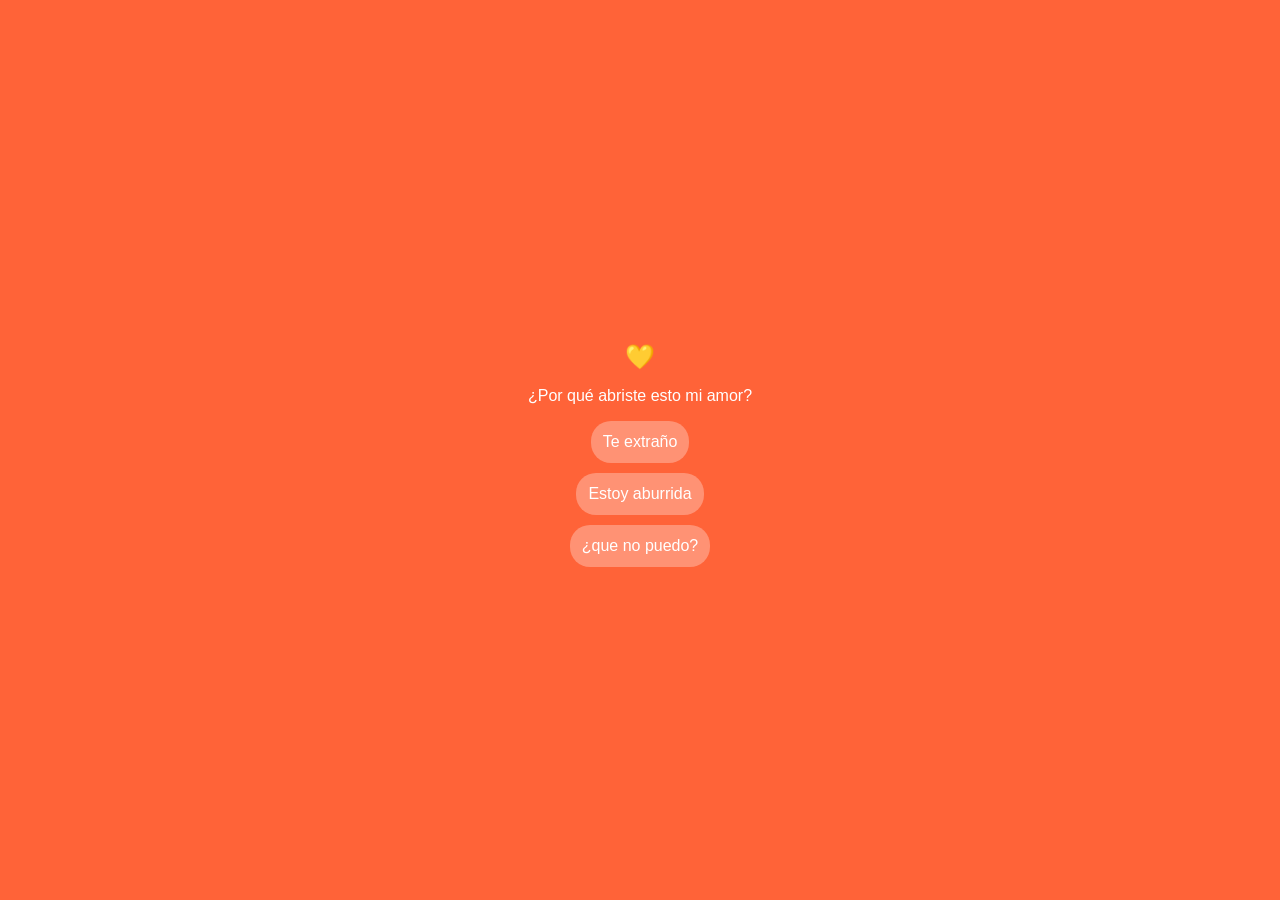
==== index.html @ 34f88cb9 "Rename historia.html to index.html" ====
<!DOCTYPE html>
<html lang="es">
<head>
<meta charset="UTF-8">
<meta name="viewport" content="width=device-width, initial-scale=1.0">
<title>Para Lola 💛</title>

<style>
body {
    margin: 0;
    font-family: 'Segoe UI', sans-serif;
    display: flex;
    justify-content: center;
    align-items: center;
    height: 100vh;
    text-align: center;
    color: rgb(255, 255, 255);
    background: #ff6338;
    transition: background 0.8s;
}

.container {
    max-width: 340px;
    padding: 20px;
}

button {
    display: block;
    margin: 10px auto;
    padding: 12px;
    border: none;
    border-radius: 20px;
    background: rgba(255,255,255,0.3);
    color: white;
    font-size: 16px;
    cursor: pointer;
}

h2 {
    margin-bottom: 10px;
}
</style>
</head>

<body>

<div class="container" id="app"></div>

<script>
let estado = {
    acto: 1,
    amor: 0,
    apoyo: 0,
    alegria: 0,
    calma: 0
};

const app = document.getElementById("app");

function fondo(color) {
    document.body.style.background = color;
}

function sumar(tipo, color) {
    estado[tipo]++;
    fondo(color);
    estado.acto++;
    siguiente();
}

function continuar(){
    siguiente();
}

function siguiente() {
    const a = estado.acto;

    if (a === 1) acto1();
    else if (a === 2) acto2();
    else if (a === 3) mini1();
    else if (a === 4) acto4();
    else if (a === 5) acto5();
    else if (a === 6) mini2();
    else if (a === 7) acto7();
    else if (a === 8) acto8();
    else if (a === 9) acto9();
    else if (a === 10) final();
}

/* ACTO 1 */
function acto1(){
app.innerHTML = `
<h2>💛</h2>
<p>¿Por qué abriste esto mi amor?</p>
<button onclick="sumar('amor','#f8bbd0')">Te extraño</button>
<button onclick="sumar('alegria','#ffe082')">Estoy aburrida</button>
<button onclick="sumar('calma','#64b5f6')">¿que no puedo?</button>
`;
}

/* ACTO 2 */
function acto2(){
app.innerHTML = `
<p>¿Qué es lo que necesitas ahora mi amor?</p>
<button onclick="sumar('amor','#f8bbd0')">Un abrazo</button>
<button onclick="sumar('apoyo','#66bb6a')">Que te escuchen</button>
<button onclick="sumar('alegria','#ffe082')">Distraerte</button>
`;
}

/* MINI JUEGO 1 */
function mini1(){
    estado.acto++;

    app.innerHTML = `
    <p>¿Qué te recuerda más a mí? 💭</p>

    <button onclick="mini1Res('bosque')">🌳 El bosque</button>
    <button onclick="mini1Res('risa')">😄 Tu risa</button>
    <button onclick="mini1Res('abrazo')">🤍 Un abrazo</button>
    `;
}
 function mini1Res(tipo){

if(tipo === "bosque"){
    estado.amor++;
    fondo("#f8bbd0");

    app.innerHTML = `
    <p>
    A mí también me recuerda a ti…<br><br>
    esos momentos caminando juntos,<br>
    donde todo se sentía más bonito
    </p>
    <button onclick="siguiente()">Seguir</button>
    `;
}

if(tipo === "risa"){
    estado.alegria++;
    fondo("#ffe082");

    app.innerHTML = `
    <p>
    Tu risa es de mis cosas favoritas…<br><br>
    podría escucharla todo el día
    </p>
    <button onclick="siguiente()">Seguir</button>
    `;
}

if(tipo === "abrazo"){
    estado.calma++;
    fondo("#64b5f6");

    app.innerHTML = `
    <p>
    Un abrazo tuyo…<br><br>
    es de los lugares donde más tranquilo me siento
    </p>
    <button onclick="siguiente()">Seguir</button>
    `;
}
}

function miniRes(e,c){
if(e===c){estado.alegria++; fondo("#ffe082");}
else{estado.calma++; fondo("#64b5f6");}
estado.acto++;
siguiente();
}

/* ACTO 4 (RECUERDOS REALES) */
function acto4(){
app.innerHTML = `
<p>¿Qué prefieres recordar en este momento?</p>
<button onclick="recuerdo('bonito')">Un momento bonito</button>
<button onclick="recuerdo('tranquilo')">Algo tranquilo</button>
<button onclick="recuerdo('risa')">Una risa</button>
`;
}

function recuerdo(tipo){

if(tipo === "bonito"){
    estado.amor++;
    fondo("#f8bbd0");

    app.innerHTML = `
    <p>
    ¿Recuerdas cuando caminábamos en el bosque al terminar las clases…?<br><br>
    solo para tener más tiempo juntos,<br>
    hablar de lo que pasó en el día,<br>
    besarnos cada 20 metros…<br><br>
    o simplemente reírnos por nuestra esquizofrenia de pareja<br><br>
    te amo bb 💛
    </p>
    <button onclick="continuar()">Seguir</button>
    `;
}

if(tipo === "tranquilo"){
    estado.calma++;
    fondo("#64b5f6");

    app.innerHTML = `
    <p>
    ¿Recuerdas cuando nos sentábamos en la fcv…?<br><br>
    para hablar,<br>
    y yo me quedaba dormido en tu regazo<br>
    por la tranquilidad que me das…<br><br>
    y tú tan tierna mirándome<br>
    o tomándome fotos dormido y chueco 😴<br><br>
    nadie decía nada,<br>
    pero estábamos juntos…<br>
    uno al lado del otro
    </p>
    <button onclick="continuar()">Seguir</button>
    `;
}

if(tipo === "risa"){
    estado.alegria++;
    fondo("#ffe082");

    app.innerHTML = `
    <p>
    ¿Te acuerdas en la 112…?<br><br>
    cuando a veces me daba alergia por acostarnos en el piso 😭<br><br>
    y una de esas veces estornudé y salté al mismo tiempo…<br><br>
    parecía Mario saltando JASJAS 🍄<br><br>
    contigo hasta eso se vuelve un buen recuerdo
    </p>
    <button onclick="continuar()">Seguir</button>
    `;
}

estado.acto++;
}

/* ACTO 5 */
function acto5(){
app.innerHTML = `
<p>¿Qué soy para ti ahora?</p>
<button onclick="sumar('alegria','#ffe082')">Alguien que te hace feliz</button>
<button onclick="sumar('calma','#64b5f6')">Alguien que te calma</button>
<button onclick="sumar('amor','#f8bbd0')">Alguien que te importa</button>
`;
}

/* MINI JUEGO 2 */
let secuencia = [];
let paso = 0;

function mini2(){
    estado.acto++;
    secuencia = generarSecuencia();
    paso = 0;

    mostrarSecuencia();
}

function generarSecuencia(){
    const opciones = ["🌸","🌼","🌙"];
    let arr = [];
    for(let i=0;i<3;i++){
        arr.push(opciones[Math.floor(Math.random()*3)]);
    }
    return arr;
}

function mostrarSecuencia(){
    app.innerHTML = `
    <p>Mira bien esta secuencia 👀</p>
    <h2>${secuencia.join(" ")}</h2>
    <button onclick="jugarMemoria()">Continuar</button>
    `;
}

function jugarMemoria(){
    app.innerHTML = `
    <p>Repite la secuencia</p>
    <div id="opciones"></div>
    `;

    const cont = document.getElementById("opciones");

    ["🌸","🌼","🌙"].forEach(e => {
        const b = document.createElement("button");
        b.textContent = e;

        b.onclick = () => verificar(e);
        cont.appendChild(b);
    });
}

function verificar(eleccion){
    if(eleccion === secuencia[paso]){
        paso++;
        if(paso === secuencia.length){
            estado.amor++;
            fondo("#f8bbd0");
            app.innerHTML = `
            <p>💛 Lo hiciste perfecto</p>
            <button onclick="siguiente()">Continuar</button>
            `;
        }
    } else {
        estado.calma++;
        fondo("#64b5f6");
        app.innerHTML = `
        <p>😅 casi… pero igual me encantas</p>
        <button onclick="siguiente()">Continuar</button>
        `;
    }
}

/* ACTO 7 */
function acto7(){
app.innerHTML = `
<p>Si pudieras decirme algo ahora…</p>
<button onclick="sumar('amor','#f8bbd0')">Te extraño</button>
<button onclick="sumar('apoyo','#66bb6a')">Quédate</button>
<button onclick="sumar('calma','#64b5f6')">Gracias</button>
`;
}

/* ACTO 8 */
function acto8(){
app.innerHTML = `
<p>Si estuviéramos juntos ahora…</p>
<button onclick="sumar('amor','#f8bbd0')">Abrazados</button>
<button onclick="sumar('calma','#64b5f6')">Hablando</button>
<button onclick="sumar('alegria','#ffe082')">Riendo</button>
`;
}

/* ACTO 9 */
function acto9(){
app.innerHTML = `
<p>¿Qué quieres de mí?</p>
<button onclick="sumar('amor','#f8bbd0')">Que esté contigo</button>
<button onclick="sumar('alegria','#ffe082')">Que te haga feliz</button>
<button onclick="sumar('apoyo','#66bb6a')">Que no me vaya</button>
`;
}

/* FINAL */
function final(){
let max = Math.max(estado.amor,estado.apoyo,estado.alegria,estado.calma);

if(max===estado.amor){
fondo("#f8bbd0");
app.innerHTML="<h2>💗 Yo también te extraño… más de lo que digo 💛</h2>";
}
else if(max===estado.apoyo){
fondo("#66bb6a");
app.innerHTML="<h2>💚 Siempre voy a estar para ti, sin importar nada</h2>";
}
else if(max===estado.alegria){
fondo("#ffe082");
app.innerHTML="<h2>💛 Me encanta hacerte feliz</h2>";
}
else{
fondo("#64b5f6");
app.innerHTML="<h2>💙 Contigo todo se siente en calma</h2>";
}
}

siguiente();
</script>

</body>
</html>
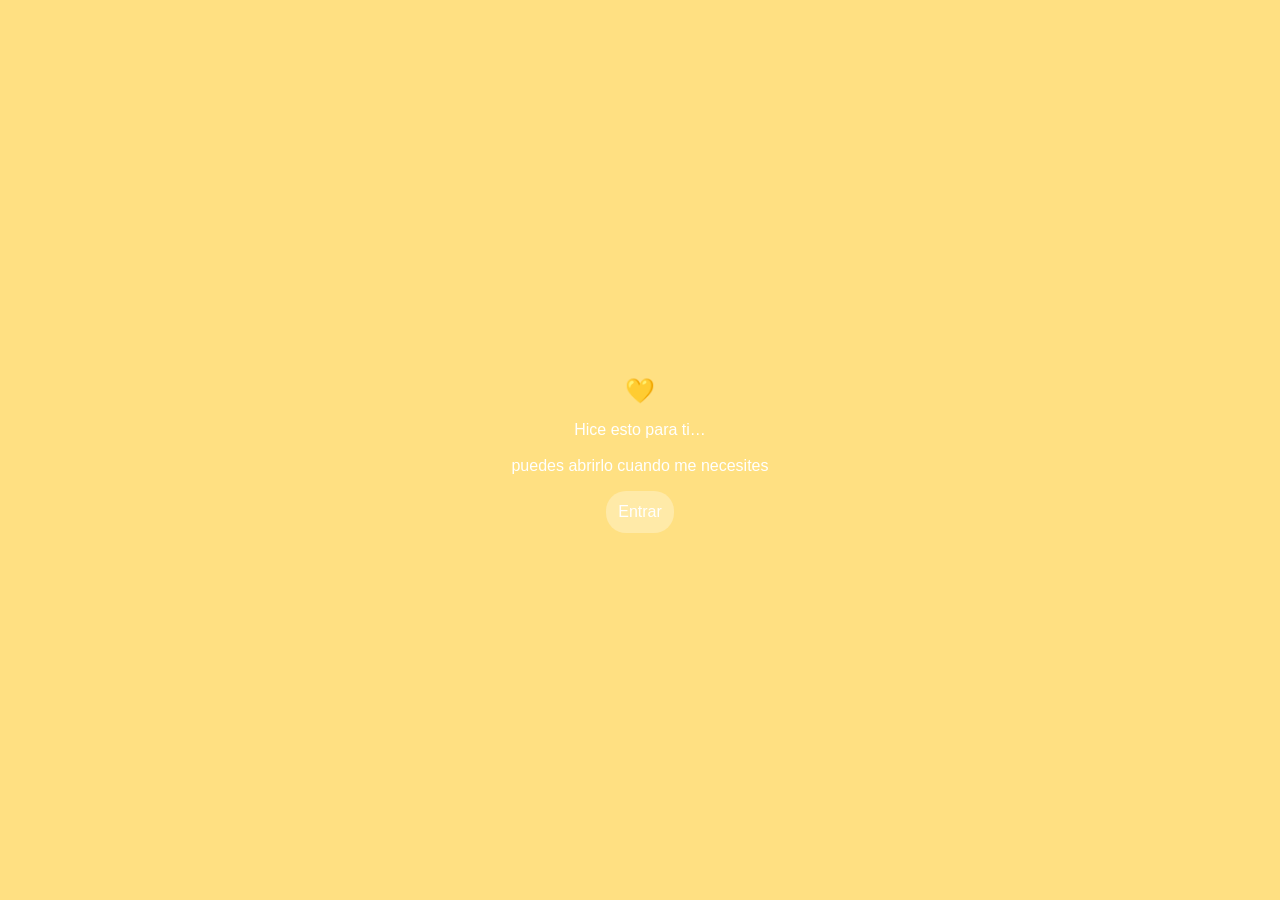
==== commit 90879436: "Add files via upload" ====
--- a/index.html
+++ b/index.html
@@ -5,370 +5,20 @@
 <meta name="viewport" content="width=device-width, initial-scale=1.0">
 <title>Para Lola 💛</title>
 
-<style>
-body {
-    margin: 0;
-    font-family: 'Segoe UI', sans-serif;
-    display: flex;
-    justify-content: center;
-    align-items: center;
-    height: 100vh;
-    text-align: center;
-    color: rgb(255, 255, 255);
-    background: #ff6338;
-    transition: background 0.8s;
-}
-
-.container {
-    max-width: 340px;
-    padding: 20px;
-}
-
-button {
-    display: block;
-    margin: 10px auto;
-    padding: 12px;
-    border: none;
-    border-radius: 20px;
-    background: rgba(255,255,255,0.3);
-    color: white;
-    font-size: 16px;
-    cursor: pointer;
-}
-
-h2 {
-    margin-bottom: 10px;
-}
-</style>
+<link rel="stylesheet" href="styles.css">
 </head>
 
 <body>
 
 <div class="container" id="app"></div>
 
-<script>
-let estado = {
-    acto: 1,
-    amor: 0,
-    apoyo: 0,
-    alegria: 0,
-    calma: 0
-};
-
-const app = document.getElementById("app");
-
-function fondo(color) {
-    document.body.style.background = color;
-}
-
-function sumar(tipo, color) {
-    estado[tipo]++;
-    fondo(color);
-    estado.acto++;
-    siguiente();
-}
-
-function continuar(){
-    siguiente();
-}
-
-function siguiente() {
-    const a = estado.acto;
-
-    if (a === 1) acto1();
-    else if (a === 2) acto2();
-    else if (a === 3) mini1();
-    else if (a === 4) acto4();
-    else if (a === 5) acto5();
-    else if (a === 6) mini2();
-    else if (a === 7) acto7();
-    else if (a === 8) acto8();
-    else if (a === 9) acto9();
-    else if (a === 10) final();
-}
-
-/* ACTO 1 */
-function acto1(){
-app.innerHTML = `
-<h2>💛</h2>
-<p>¿Por qué abriste esto mi amor?</p>
-<button onclick="sumar('amor','#f8bbd0')">Te extraño</button>
-<button onclick="sumar('alegria','#ffe082')">Estoy aburrida</button>
-<button onclick="sumar('calma','#64b5f6')">¿que no puedo?</button>
-`;
-}
-
-/* ACTO 2 */
-function acto2(){
-app.innerHTML = `
-<p>¿Qué es lo que necesitas ahora mi amor?</p>
-<button onclick="sumar('amor','#f8bbd0')">Un abrazo</button>
-<button onclick="sumar('apoyo','#66bb6a')">Que te escuchen</button>
-<button onclick="sumar('alegria','#ffe082')">Distraerte</button>
-`;
-}
-
-/* MINI JUEGO 1 */
-function mini1(){
-    estado.acto++;
-
-    app.innerHTML = `
-    <p>¿Qué te recuerda más a mí? 💭</p>
-
-    <button onclick="mini1Res('bosque')">🌳 El bosque</button>
-    <button onclick="mini1Res('risa')">😄 Tu risa</button>
-    <button onclick="mini1Res('abrazo')">🤍 Un abrazo</button>
-    `;
-}
- function mini1Res(tipo){
-
-if(tipo === "bosque"){
-    estado.amor++;
-    fondo("#f8bbd0");
-
-    app.innerHTML = `
-    <p>
-    A mí también me recuerda a ti…<br><br>
-    esos momentos caminando juntos,<br>
-    donde todo se sentía más bonito
-    </p>
-    <button onclick="siguiente()">Seguir</button>
-    `;
-}
-
-if(tipo === "risa"){
-    estado.alegria++;
-    fondo("#ffe082");
-
-    app.innerHTML = `
-    <p>
-    Tu risa es de mis cosas favoritas…<br><br>
-    podría escucharla todo el día
-    </p>
-    <button onclick="siguiente()">Seguir</button>
-    `;
-}
-
-if(tipo === "abrazo"){
-    estado.calma++;
-    fondo("#64b5f6");
-
-    app.innerHTML = `
-    <p>
-    Un abrazo tuyo…<br><br>
-    es de los lugares donde más tranquilo me siento
-    </p>
-    <button onclick="siguiente()">Seguir</button>
-    `;
-}
-}
-
-function miniRes(e,c){
-if(e===c){estado.alegria++; fondo("#ffe082");}
-else{estado.calma++; fondo("#64b5f6");}
-estado.acto++;
-siguiente();
-}
-
-/* ACTO 4 (RECUERDOS REALES) */
-function acto4(){
-app.innerHTML = `
-<p>¿Qué prefieres recordar en este momento?</p>
-<button onclick="recuerdo('bonito')">Un momento bonito</button>
-<button onclick="recuerdo('tranquilo')">Algo tranquilo</button>
-<button onclick="recuerdo('risa')">Una risa</button>
-`;
-}
-
-function recuerdo(tipo){
-
-if(tipo === "bonito"){
-    estado.amor++;
-    fondo("#f8bbd0");
-
-    app.innerHTML = `
-    <p>
-    ¿Recuerdas cuando caminábamos en el bosque al terminar las clases…?<br><br>
-    solo para tener más tiempo juntos,<br>
-    hablar de lo que pasó en el día,<br>
-    besarnos cada 20 metros…<br><br>
-    o simplemente reírnos por nuestra esquizofrenia de pareja<br><br>
-    te amo bb 💛
-    </p>
-    <button onclick="continuar()">Seguir</button>
-    `;
-}
-
-if(tipo === "tranquilo"){
-    estado.calma++;
-    fondo("#64b5f6");
-
-    app.innerHTML = `
-    <p>
-    ¿Recuerdas cuando nos sentábamos en la fcv…?<br><br>
-    para hablar,<br>
-    y yo me quedaba dormido en tu regazo<br>
-    por la tranquilidad que me das…<br><br>
-    y tú tan tierna mirándome<br>
-    o tomándome fotos dormido y chueco 😴<br><br>
-    nadie decía nada,<br>
-    pero estábamos juntos…<br>
-    uno al lado del otro
-    </p>
-    <button onclick="continuar()">Seguir</button>
-    `;
-}
-
-if(tipo === "risa"){
-    estado.alegria++;
-    fondo("#ffe082");
-
-    app.innerHTML = `
-    <p>
-    ¿Te acuerdas en la 112…?<br><br>
-    cuando a veces me daba alergia por acostarnos en el piso 😭<br><br>
-    y una de esas veces estornudé y salté al mismo tiempo…<br><br>
-    parecía Mario saltando JASJAS 🍄<br><br>
-    contigo hasta eso se vuelve un buen recuerdo
-    </p>
-    <button onclick="continuar()">Seguir</button>
-    `;
-}
-
-estado.acto++;
-}
-
-/* ACTO 5 */
-function acto5(){
-app.innerHTML = `
-<p>¿Qué soy para ti ahora?</p>
-<button onclick="sumar('alegria','#ffe082')">Alguien que te hace feliz</button>
-<button onclick="sumar('calma','#64b5f6')">Alguien que te calma</button>
-<button onclick="sumar('amor','#f8bbd0')">Alguien que te importa</button>
-`;
-}
-
-/* MINI JUEGO 2 */
-let secuencia = [];
-let paso = 0;
-
-function mini2(){
-    estado.acto++;
-    secuencia = generarSecuencia();
-    paso = 0;
-
-    mostrarSecuencia();
-}
-
-function generarSecuencia(){
-    const opciones = ["🌸","🌼","🌙"];
-    let arr = [];
-    for(let i=0;i<3;i++){
-        arr.push(opciones[Math.floor(Math.random()*3)]);
-    }
-    return arr;
-}
-
-function mostrarSecuencia(){
-    app.innerHTML = `
-    <p>Mira bien esta secuencia 👀</p>
-    <h2>${secuencia.join(" ")}</h2>
-    <button onclick="jugarMemoria()">Continuar</button>
-    `;
-}
-
-function jugarMemoria(){
-    app.innerHTML = `
-    <p>Repite la secuencia</p>
-    <div id="opciones"></div>
-    `;
-
-    const cont = document.getElementById("opciones");
-
-    ["🌸","🌼","🌙"].forEach(e => {
-        const b = document.createElement("button");
-        b.textContent = e;
-
-        b.onclick = () => verificar(e);
-        cont.appendChild(b);
-    });
-}
-
-function verificar(eleccion){
-    if(eleccion === secuencia[paso]){
-        paso++;
-        if(paso === secuencia.length){
-            estado.amor++;
-            fondo("#f8bbd0");
-            app.innerHTML = `
-            <p>💛 Lo hiciste perfecto</p>
-            <button onclick="siguiente()">Continuar</button>
-            `;
-        }
-    } else {
-        estado.calma++;
-        fondo("#64b5f6");
-        app.innerHTML = `
-        <p>😅 casi… pero igual me encantas</p>
-        <button onclick="siguiente()">Continuar</button>
-        `;
-    }
-}
-
-/* ACTO 7 */
-function acto7(){
-app.innerHTML = `
-<p>Si pudieras decirme algo ahora…</p>
-<button onclick="sumar('amor','#f8bbd0')">Te extraño</button>
-<button onclick="sumar('apoyo','#66bb6a')">Quédate</button>
-<button onclick="sumar('calma','#64b5f6')">Gracias</button>
-`;
-}
-
-/* ACTO 8 */
-function acto8(){
-app.innerHTML = `
-<p>Si estuviéramos juntos ahora…</p>
-<button onclick="sumar('amor','#f8bbd0')">Abrazados</button>
-<button onclick="sumar('calma','#64b5f6')">Hablando</button>
-<button onclick="sumar('alegria','#ffe082')">Riendo</button>
-`;
-}
-
-/* ACTO 9 */
-function acto9(){
-app.innerHTML = `
-<p>¿Qué quieres de mí?</p>
-<button onclick="sumar('amor','#f8bbd0')">Que esté contigo</button>
-<button onclick="sumar('alegria','#ffe082')">Que te haga feliz</button>
-<button onclick="sumar('apoyo','#66bb6a')">Que no me vaya</button>
-`;
-}
-
-/* FINAL */
-function final(){
-let max = Math.max(estado.amor,estado.apoyo,estado.alegria,estado.calma);
-
-if(max===estado.amor){
-fondo("#f8bbd0");
-app.innerHTML="<h2>💗 Yo también te extraño… más de lo que digo 💛</h2>";
-}
-else if(max===estado.apoyo){
-fondo("#66bb6a");
-app.innerHTML="<h2>💚 Siempre voy a estar para ti, sin importar nada</h2>";
-}
-else if(max===estado.alegria){
-fondo("#ffe082");
-app.innerHTML="<h2>💛 Me encanta hacerte feliz</h2>";
-}
-else{
-fondo("#64b5f6");
-app.innerHTML="<h2>💙 Contigo todo se siente en calma</h2>";
-}
-}
-
-siguiente();
-</script>
+<script src="app.js"></script>
+<script src="animaciones.js"></script>
+<script src="sonidos.js"></script>
+<script src="minijuegos.js"></script>
+<audio id="clickSound" src="click.mp3"></audio>
+<audio id="winSound" src="win.mp3"></audio>
 
 </body>
 </html>
+<canvas id="gameCanvas" width="300" height="400" style="display:none;"></canvas>
--- a/styles.css
+++ b/styles.css
@@ -0,0 +1,39 @@
+body {
+    margin: 0;
+    font-family: 'Segoe UI', sans-serif;
+    display: flex;
+    justify-content: center;
+    align-items: center;
+    height: 100vh;
+    text-align: center;
+    color: white;
+    background: #ff6338;
+    transition: background 0.8s;
+}
+
+.container {
+    max-width: 340px;
+    padding: 20px;
+    opacity: 1;
+    transition: opacity 0.5s;
+}
+
+button {
+    display: block;
+    margin: 10px auto;
+    padding: 12px;
+    border: none;
+    border-radius: 20px;
+    background: rgba(255,255,255,0.3);
+    color: white;
+    font-size: 16px;
+    cursor: pointer;
+}
+
+button:active {
+    transform: scale(0.95);
+}
+
+h2 {
+    margin-bottom: 10px;
+}
